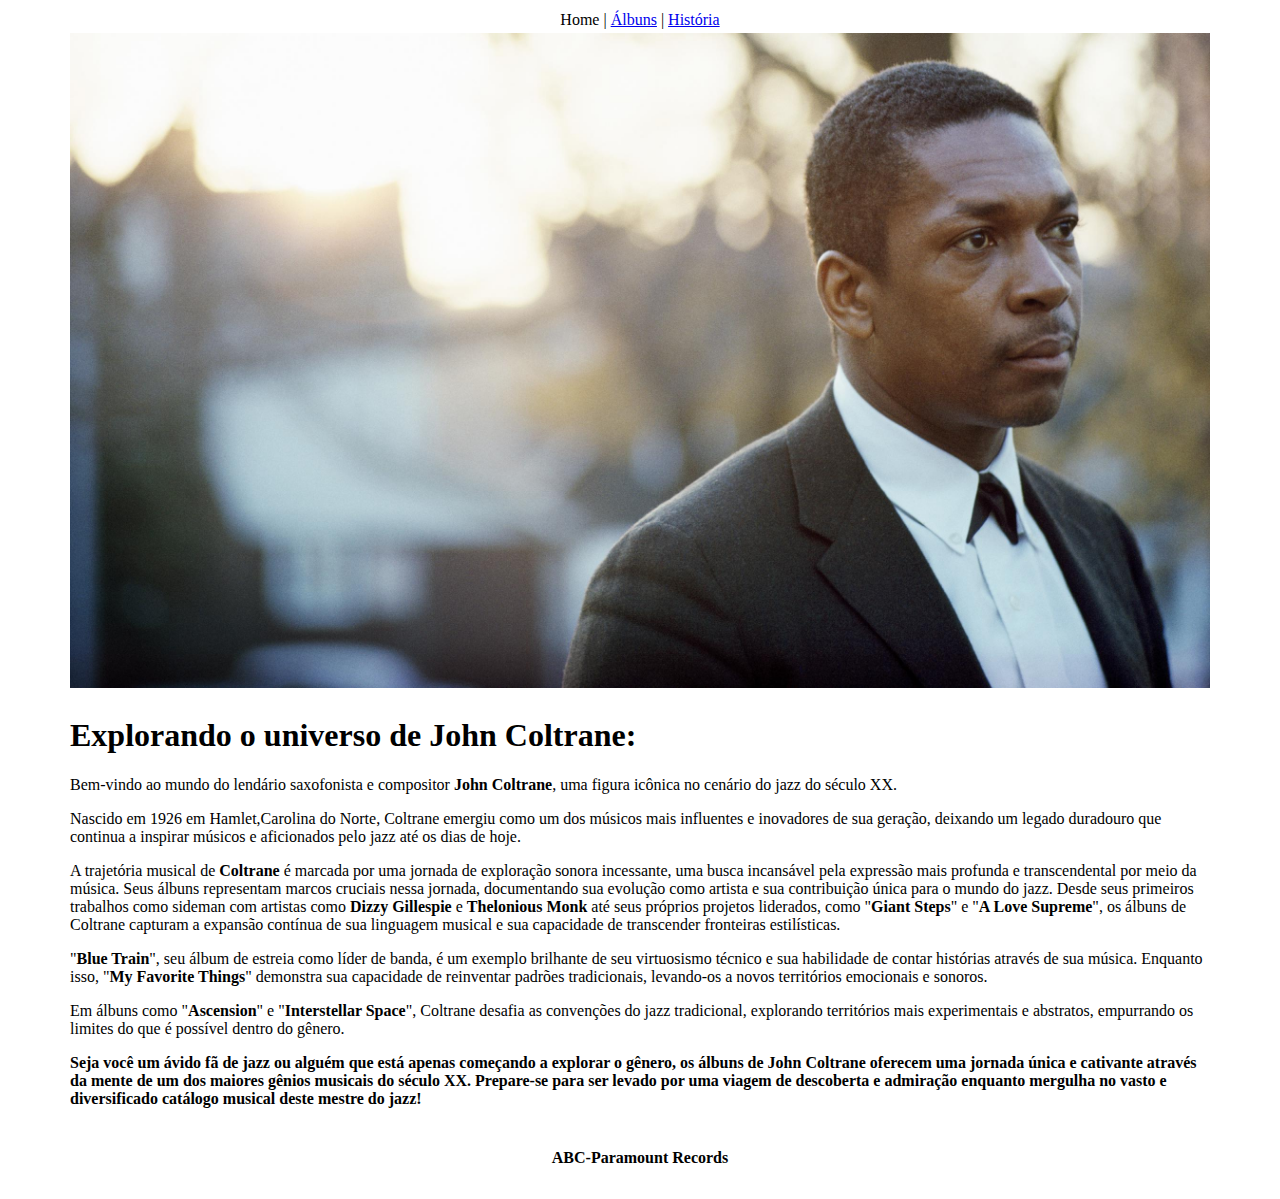
==== JazzProject/index.html @ a57a76dc "Add files via upload" ====
<!DOCTYPE html>
<html lang="en">
<head>
    <meta charset="UTF-8">
    <meta name="viewport" content="width=device-width, initial-scale=1.0">
    <title>Primeira página</title>

    <style>
        .link-container {
            text-align: center;
        }
    </style>
</head>
<body>
    <table border="0" width="900" align="center">
    <tr>
        <td>
            <div class="link-container"
            <a href="index.html" class="link-dourado">Home</a> |
            <a href="albuns.html"
            class="link-dourado">Álbuns</a> |
            <a href="história.html" class="link-dourado">História</a>
        </div>  
    </td>
    </tr>
    <tr>
        <td colspan="2">
            <img src="Coltrane.jpg" width="1140" height="655" alt="Coltrane">
        </td>
    </tr>
    <tr>
        <td colspan="2">
            <h1>Explorando o universo de John Coltrane: </h1>
                <p>
                Bem-vindo ao mundo do lendário saxofonista e compositor <strong>John Coltrane</strong>, uma figura icônica no cenário do jazz do século XX.
                <p>
                Nascido em 1926 em Hamlet,Carolina do Norte, Coltrane emergiu como um dos músicos mais influentes e inovadores de sua geração, deixando um legado duradouro que continua a inspirar músicos e aficionados pelo jazz até os dias de hoje.
                <p>
                A trajetória musical de <strong>Coltrane</strong> é marcada por uma jornada de exploração sonora incessante, uma busca incansável pela expressão mais profunda e transcendental por meio da música. Seus álbuns representam marcos cruciais nessa jornada, documentando sua evolução como artista e sua contribuição única para o mundo do jazz.

                Desde seus primeiros trabalhos como sideman com artistas como <strong>Dizzy Gillespie</strong> e <strong>Thelonious Monk</strong> até seus próprios projetos liderados, como "<strong>Giant Steps</strong>" e "<strong>A Love Supreme</strong>", os álbuns de Coltrane capturam a expansão contínua de sua linguagem musical e sua capacidade de transcender fronteiras estilísticas.
                <p>
                "<strong>Blue Train</strong>", seu álbum de estreia como líder de banda, é um exemplo brilhante de seu virtuosismo técnico e sua habilidade de contar histórias através de sua música. Enquanto isso, "<strong>My Favorite Things</strong>" demonstra sua capacidade de reinventar padrões tradicionais, levando-os a novos territórios emocionais e sonoros.
                <p>
                Em álbuns como "<strong>Ascension</strong>" e "<strong>Interstellar Space</strong>", Coltrane desafia as convenções do jazz tradicional, explorando territórios mais experimentais e abstratos, empurrando os limites do que é possível dentro do gênero.
                <p>
                <strong>Seja você um ávido fã de jazz ou alguém que está apenas começando a explorar o gênero, os álbuns de John Coltrane oferecem uma jornada única e cativante através da mente de um dos maiores gênios musicais do século XX. Prepare-se para ser levado por uma viagem de descoberta e admiração enquanto mergulha no vasto e diversificado catálogo musical deste mestre do jazz!
                </strong>
            </p>
        </td>
    </tr>      
    <tr>
        <td colspan="2" align="center">
            <h4>ABC-Paramount Records</h4>
    </tr> 
    </table>
</body>
</html>
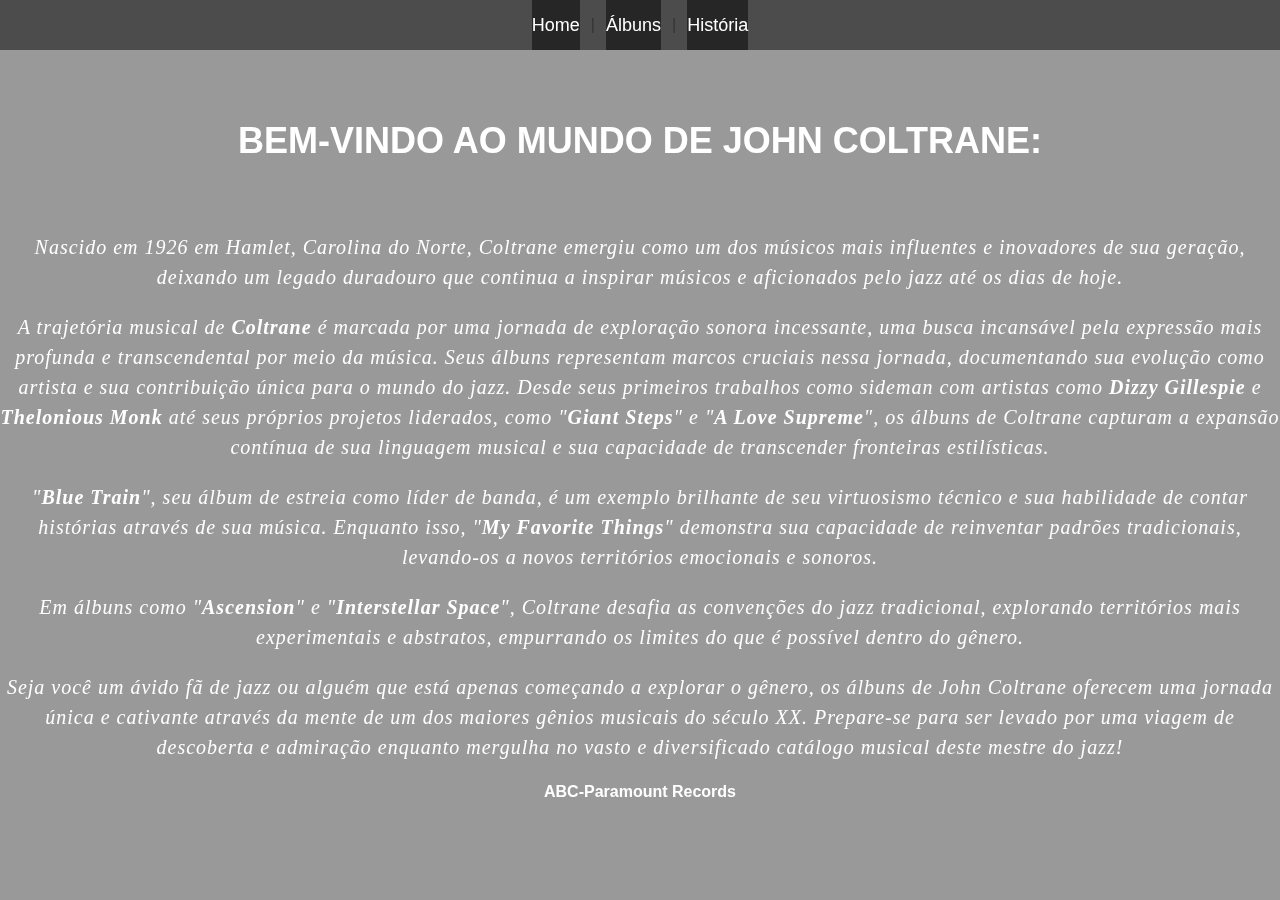
==== commit 5414b259: "Update index.html" ====
--- a/JazzProject/index.html
+++ b/JazzProject/index.html
@@ -1,58 +1,129 @@
 <!DOCTYPE html>
 <html lang="en">
+
 <head>
     <meta charset="UTF-8">
     <meta name="viewport" content="width=device-width, initial-scale=1.0">
     <title>Primeira página</title>
 
     <style>
-        .link-container {
+        body {
+            background-image: url('https://www.jazzwise.com/media/71755/coltranemilesbohemia56-dan-hunstein-courtesy-sony-music.jpg');
+            background-size: cover;
+            background-repeat: repeat-x;
+            font-family: Arial, sans-serif;
+            color: #333;
+            margin: 0;
+            padding: 0;
+        }
+
+        .link {
+            display: flex;
+            justify-content: center;
+            align-items: center;
+            gap: 1px;
+            height: 50px;
+            background-color: rgba(0, 0, 0, 0.5);
+            margin-bottom: 70px; 
+        }
+
+        .link a {
+            text-decoration: none;
+            color: white;
+            margin: 0 10px;
+            font-size: 18px;
+        }
+
+        h1 {
+            font-family: "Arial", sans-serif;
+            font-size: 36px;
+            font-weight: bold;
+            text-transform: uppercase;
+            margin: 20px 0;
+            color: white;
             text-align: center;
+            margin-bottom: 70px;
+        }
+
+        .text {
+            font-family: 'Georgia', serif;
+            font-size: 20px;
+            font-style: italic;
+            font-weight: normal;
+            color: white;
+            line-height: 1.5;
+            letter-spacing: 1px;
+            text-shadow: 1px 1px 2px (0, 0, 0, 0.5);
+            text-align: center;
+        }
+
+        .overlay {
+            position: fixed;
+            top: 0;
+            left: 0;
+            width: 100%;
+            height: 100%;
+            background-color: rgba(0, 0, 0, 0.4);
+            z-index: -1; 
+        }
+        h4 {
+            text-align: center;
+            color: white;
+        }
+
+        .text-container {
+            min-height: 600px;
         }
     </style>
 </head>
+
 <body>
-    <table border="0" width="900" align="center">
-    <tr>
-        <td>
-            <div class="link-container"
-            <a href="index.html" class="link-dourado">Home</a> |
-            <a href="albuns.html"
-            class="link-dourado">Álbuns</a> |
-            <a href="história.html" class="link-dourado">História</a>
-        </div>  
-    </td>
-    </tr>
-    <tr>
-        <td colspan="2">
-            <img src="Coltrane.jpg" width="1140" height="655" alt="Coltrane">
-        </td>
-    </tr>
-    <tr>
-        <td colspan="2">
-            <h1>Explorando o universo de John Coltrane: </h1>
-                <p>
-                Bem-vindo ao mundo do lendário saxofonista e compositor <strong>John Coltrane</strong>, uma figura icônica no cenário do jazz do século XX.
-                <p>
-                Nascido em 1926 em Hamlet,Carolina do Norte, Coltrane emergiu como um dos músicos mais influentes e inovadores de sua geração, deixando um legado duradouro que continua a inspirar músicos e aficionados pelo jazz até os dias de hoje.
-                <p>
-                A trajetória musical de <strong>Coltrane</strong> é marcada por uma jornada de exploração sonora incessante, uma busca incansável pela expressão mais profunda e transcendental por meio da música. Seus álbuns representam marcos cruciais nessa jornada, documentando sua evolução como artista e sua contribuição única para o mundo do jazz.
+    <!--links-->
+    <div class="overlay"></div>
+    <div class="link">
+        <a class="link" href="index.html">Home</a> |
+        <a class="link" href="albuns.html">Álbuns</a> |
+        <a class="link" href="história.html">História</a>
+    </div>
 
-                Desde seus primeiros trabalhos como sideman com artistas como <strong>Dizzy Gillespie</strong> e <strong>Thelonious Monk</strong> até seus próprios projetos liderados, como "<strong>Giant Steps</strong>" e "<strong>A Love Supreme</strong>", os álbuns de Coltrane capturam a expansão contínua de sua linguagem musical e sua capacidade de transcender fronteiras estilísticas.
-                <p>
-                "<strong>Blue Train</strong>", seu álbum de estreia como líder de banda, é um exemplo brilhante de seu virtuosismo técnico e sua habilidade de contar histórias através de sua música. Enquanto isso, "<strong>My Favorite Things</strong>" demonstra sua capacidade de reinventar padrões tradicionais, levando-os a novos territórios emocionais e sonoros.
-                <p>
-                Em álbuns como "<strong>Ascension</strong>" e "<strong>Interstellar Space</strong>", Coltrane desafia as convenções do jazz tradicional, explorando territórios mais experimentais e abstratos, empurrando os limites do que é possível dentro do gênero.
-                <p>
-                <strong>Seja você um ávido fã de jazz ou alguém que está apenas começando a explorar o gênero, os álbuns de John Coltrane oferecem uma jornada única e cativante através da mente de um dos maiores gênios musicais do século XX. Prepare-se para ser levado por uma viagem de descoberta e admiração enquanto mergulha no vasto e diversificado catálogo musical deste mestre do jazz!
-                </strong>
-            </p>
-        </td>
-    </tr>      
-    <tr>
-        <td colspan="2" align="center">
-            <h4>ABC-Paramount Records</h4>
-    </tr> 
-    </table>
+    <!--titulo-->
+    <h1>Bem-vindo ao mundo de John Coltrane:</h1>
+   
+    <div class="text">
+        Nascido em 1926 em Hamlet, Carolina do Norte, Coltrane emergiu como um dos músicos mais influentes e inovadores
+        de sua geração, deixando um legado duradouro que continua a inspirar músicos e aficionados pelo jazz até os dias
+        de hoje.
+        <p>
+            A trajetória musical de <strong>Coltrane</strong> é marcada por uma jornada de exploração sonora incessante,
+            uma
+            busca incansável pela expressão mais profunda e transcendental por meio da música. Seus álbuns representam
+            marcos cruciais nessa jornada, documentando sua evolução como artista e sua contribuição única para o mundo
+            do
+            jazz.
+
+            Desde seus primeiros trabalhos como sideman com artistas como <strong>Dizzy Gillespie</strong> e
+            <strong>Thelonious Monk</strong> até seus próprios projetos liderados, como "<strong>Giant Steps</strong>" e
+            "<strong>A Love Supreme</strong>", os álbuns de Coltrane capturam a expansão contínua de sua linguagem
+            musical e
+            sua capacidade de transcender fronteiras estilísticas.
+        <p>
+            "<strong>Blue Train</strong>", seu álbum de estreia como líder de banda, é um exemplo brilhante de seu
+            virtuosismo técnico e sua habilidade de contar histórias através de sua música. Enquanto isso, "<strong>My
+                Favorite Things</strong>" demonstra sua capacidade de reinventar padrões tradicionais, levando-os a
+            novos
+            territórios emocionais e sonoros.
+        <p>
+            Em álbuns como "<strong>Ascension</strong>" e "<strong>Interstellar Space</strong>", Coltrane desafia as
+            convenções do jazz tradicional, explorando territórios mais experimentais e abstratos, empurrando os limites
+            do
+            que é possível dentro do gênero.
+        <p>
+            Seja você um ávido fã de jazz ou alguém que está apenas começando a explorar o gênero, os álbuns de John
+            Coltrane oferecem uma jornada única e cativante através da mente de um dos maiores gênios musicais do século
+            XX. Prepare-se para ser levado por uma viagem de descoberta e admiração enquanto mergulha no vasto e
+            diversificado catálogo musical deste mestre do jazz!
+    </div>
+    <h4>ABC-Paramount Records</h4>
 </body>
-</html>+
+</html>
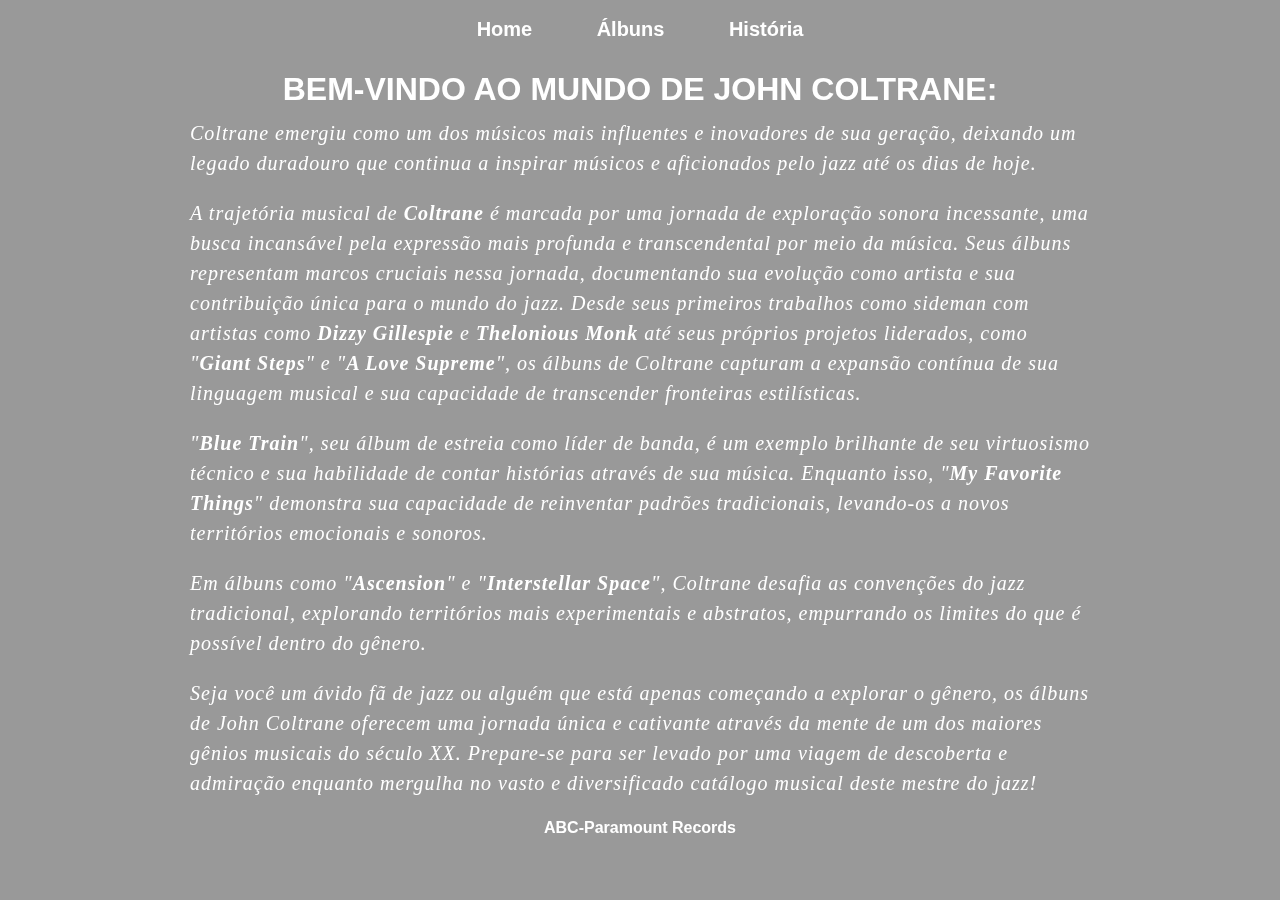
==== commit 4fdc589e: "Update index.html" ====
--- a/JazzProject/index.html
+++ b/JazzProject/index.html
@@ -5,84 +5,16 @@
     <meta charset="UTF-8">
     <meta name="viewport" content="width=device-width, initial-scale=1.0">
     <title>Primeira página</title>
-
-    <style>
-        body {
-            background-image: url('https://www.jazzwise.com/media/71755/coltranemilesbohemia56-dan-hunstein-courtesy-sony-music.jpg');
-            background-size: cover;
-            background-repeat: repeat-x;
-            font-family: Arial, sans-serif;
-            color: #333;
-            margin: 0;
-            padding: 0;
-        }
-
-        .link {
-            display: flex;
-            justify-content: center;
-            align-items: center;
-            gap: 1px;
-            height: 50px;
-            background-color: rgba(0, 0, 0, 0.5);
-            margin-bottom: 70px; 
-        }
-
-        .link a {
-            text-decoration: none;
-            color: white;
-            margin: 0 10px;
-            font-size: 18px;
-        }
-
-        h1 {
-            font-family: "Arial", sans-serif;
-            font-size: 36px;
-            font-weight: bold;
-            text-transform: uppercase;
-            margin: 20px 0;
-            color: white;
-            text-align: center;
-            margin-bottom: 70px;
-        }
-
-        .text {
-            font-family: 'Georgia', serif;
-            font-size: 20px;
-            font-style: italic;
-            font-weight: normal;
-            color: white;
-            line-height: 1.5;
-            letter-spacing: 1px;
-            text-shadow: 1px 1px 2px (0, 0, 0, 0.5);
-            text-align: center;
-        }
-
-        .overlay {
-            position: fixed;
-            top: 0;
-            left: 0;
-            width: 100%;
-            height: 100%;
-            background-color: rgba(0, 0, 0, 0.4);
-            z-index: -1; 
-        }
-        h4 {
-            text-align: center;
-            color: white;
-        }
-
-        .text-container {
-            min-height: 600px;
-        }
-    </style>
+    <link rel="stylesheet" href="estilo.css">
 </head>
 
 <body>
     <!--links-->
+    <div id="principal">
     <div class="overlay"></div>
-    <div class="link">
-        <a class="link" href="index.html">Home</a> |
-        <a class="link" href="albuns.html">Álbuns</a> |
+    <div id="menu">
+        <a class="link" href="index.html">Home</a> 
+        <a class="link" href="albuns.html">Álbuns</a> 
         <a class="link" href="história.html">História</a>
     </div>
 
@@ -90,7 +22,7 @@
     <h1>Bem-vindo ao mundo de John Coltrane:</h1>
    
     <div class="text">
-        Nascido em 1926 em Hamlet, Carolina do Norte, Coltrane emergiu como um dos músicos mais influentes e inovadores
+        Coltrane emergiu como um dos músicos mais influentes e inovadores
         de sua geração, deixando um legado duradouro que continua a inspirar músicos e aficionados pelo jazz até os dias
         de hoje.
         <p>
--- a/JazzProject/estilo.css
+++ b/JazzProject/estilo.css
@@ -0,0 +1,63 @@
+body {
+    background: url('https://www.jazzwise.com/media/71755/coltranemilesbohemia56-dan-hunstein-courtesy-sony-music.jpg');
+    font: 16px Arial, Helvetica, sans-serif;
+}
+
+#principal {
+    width: 900px;
+    margin: 0 auto;
+}
+
+.overlay {
+    position: fixed;
+    top: 0;
+    left: 0;
+    width: 100%;
+    height: 100%;
+    background-color: rgba(0, 0, 0, 0.4);
+    z-index: -1;
+}
+
+#menu {
+    padding: 10px;
+    text-align: center;
+}
+
+a {
+    color: white;
+    font-size: 20px;
+    text-decoration: none;
+    font-weight: bold;
+    padding: 30px;
+}
+
+h1 {
+    font-family: "Arial", sans-serif;
+    font-size: 32px;
+    font-weight: bold;
+    text-transform: uppercase;
+    margin: 20px 0;
+    color: white;
+    text-align: center;
+    margin-bottom: 10px;
+}
+
+.text {
+    font-family: 'Playfair Display', 'Georgia', serif;
+    font-size: 20px;
+    font-style: italic;
+    font-weight: normal;
+    color: white;
+    line-height: 1.5;
+    letter-spacing: 1px;
+}
+
+h4 {
+    text-align: center;
+    color: white;
+}
+/** exclusivo de albuns*/
+.album-image {
+    text-align: center;
+    margin-top: -60px;
+}